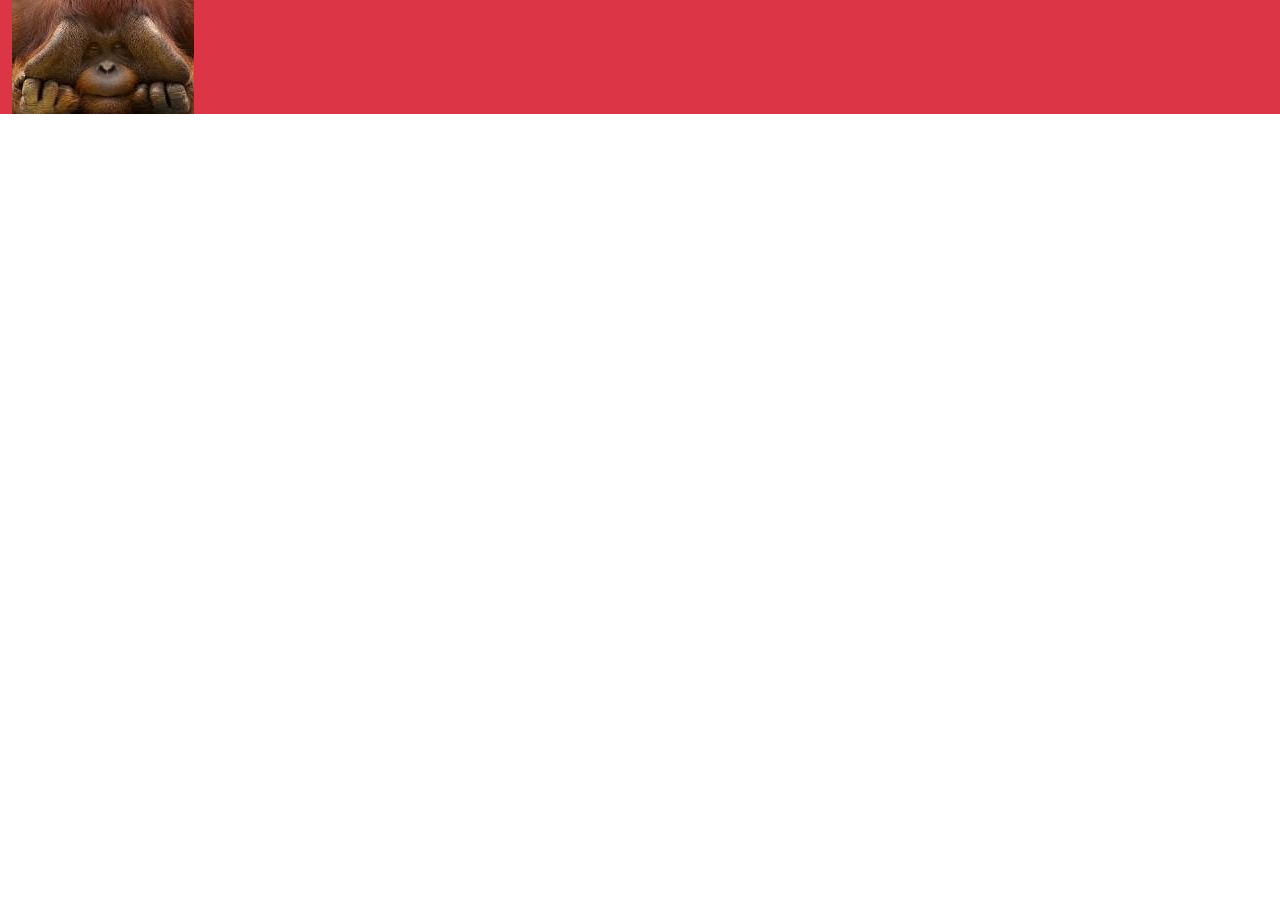
==== article.html @ a51ac531 "initial commit" ====
<!DOCTYPE html>
<html lang="en">
  <head>
    <meta charset="UTF-8" />
    <meta http-equiv="X-UA-Compatible" content="IE=edge" />
    <meta name="viewport" content="width=device-width, initial-scale=1.0" />
    <title>Document</title>

    <link rel="stylesheet" href="./asssets/css/bootstrap.min.css" />
    <link rel="stylesheet" href="./asssets/css/navbar.css" />
  </head>

  <body>
    <!-- header start  -->
    <header class="fixed-top main-header bg-danger">
      <div class="container-fluid">
        <div class="row">
          <div class="col">
            <img src="./media/images2.jpg" alt="" srcset="" />
          </div>
        </div>
      </div>
    </header>
    <!-- header end  -->

    <!-- main start here  -->
    <main class="container mt-5"></main>
    <!-- main end here  -->

    <script src="./asssets/js/bootstrap.bundle.min.js"></script>
  </body>
</html>
---- asssets/css/navbar.css ----
*{
  margin: 0;
  padding: 0;
  box-sizing: border-box;
}

.second-navbar , .main-footer {
  background-color: #05053b !important;
  color: white !important;
  font-family:  'Times New Roman', Times, serif;
}

.main-footer ul li a {
  color: white !important;
}

.nav-pills li  a{
  color:  #05053b;
}
.nav-pills li .active{
  background-color: #05053b !important;

}

.signup-btn {
  background-color: gold;
  border-radius: 35%;
}

.signin-btn {
  color: aliceblue;
}

.main-section {
  margin-top: 10rem;
  margin-bottom:2rem;
}

.sub-toitle-img{
  width:150px;
  height:150px;
  position: relative;
  float: left;
}

li{
  list-style: none;
}

.date-posted{
  font-size: larger;
  font-weight: 600;
}

.date-posted , .post , .see-more-btn , .title-sub{
  color: #05053b;
}

.see-more-btn , .btn-top-2 , .btn-top-1{
  font-size: 16pt;
  font-weight: 600;
  width: 70%;
  border-radius: 1rem;
  border: 2px solid #05053b;
  text-transform: uppercase;
}


.see-more-btn:hover , .btn-top-1:hover {
  background-color:#05053b;
  color: white;
  transition: all 0.4 ease-in;
  outline:1px solid #05053b;
  border-color:  white;
}

.btn-top-1{
  background-color: #05053b;
  border-radius: 1rem;
  color: white;
  outline:1px solid #05053b;
  border: 2px solid white;
  text-transform: uppercase;

}
.title-sub {
  font-weight: 500;
  text-transform: uppercase;
  text-decoration: underline;
}

.title-sub:hover{
  color: #05053bb0;
  font-weight: 400;
  cursor: pointer;
  transition: all 0.2s ease-in-out;
}

.tile-fil{
  font-family: 'Franklin Gothic Medium', 'Arial Narrow', Arial, sans-serif;
  font-weight: 600;
  text-transform: uppercase;
}
.floating-menu{
  top: 40%;
  right: 0;

}

.float-item{
  color: #05053b;
  font-size: 8pt;
  border-left: 1px solid #05053b;
  border-bottom: 3px solid #05053b;
  border-radius:0 0 8px 8px;
  text-align: center;
  background-color: rgba(238, 235, 235, 0.979);
}
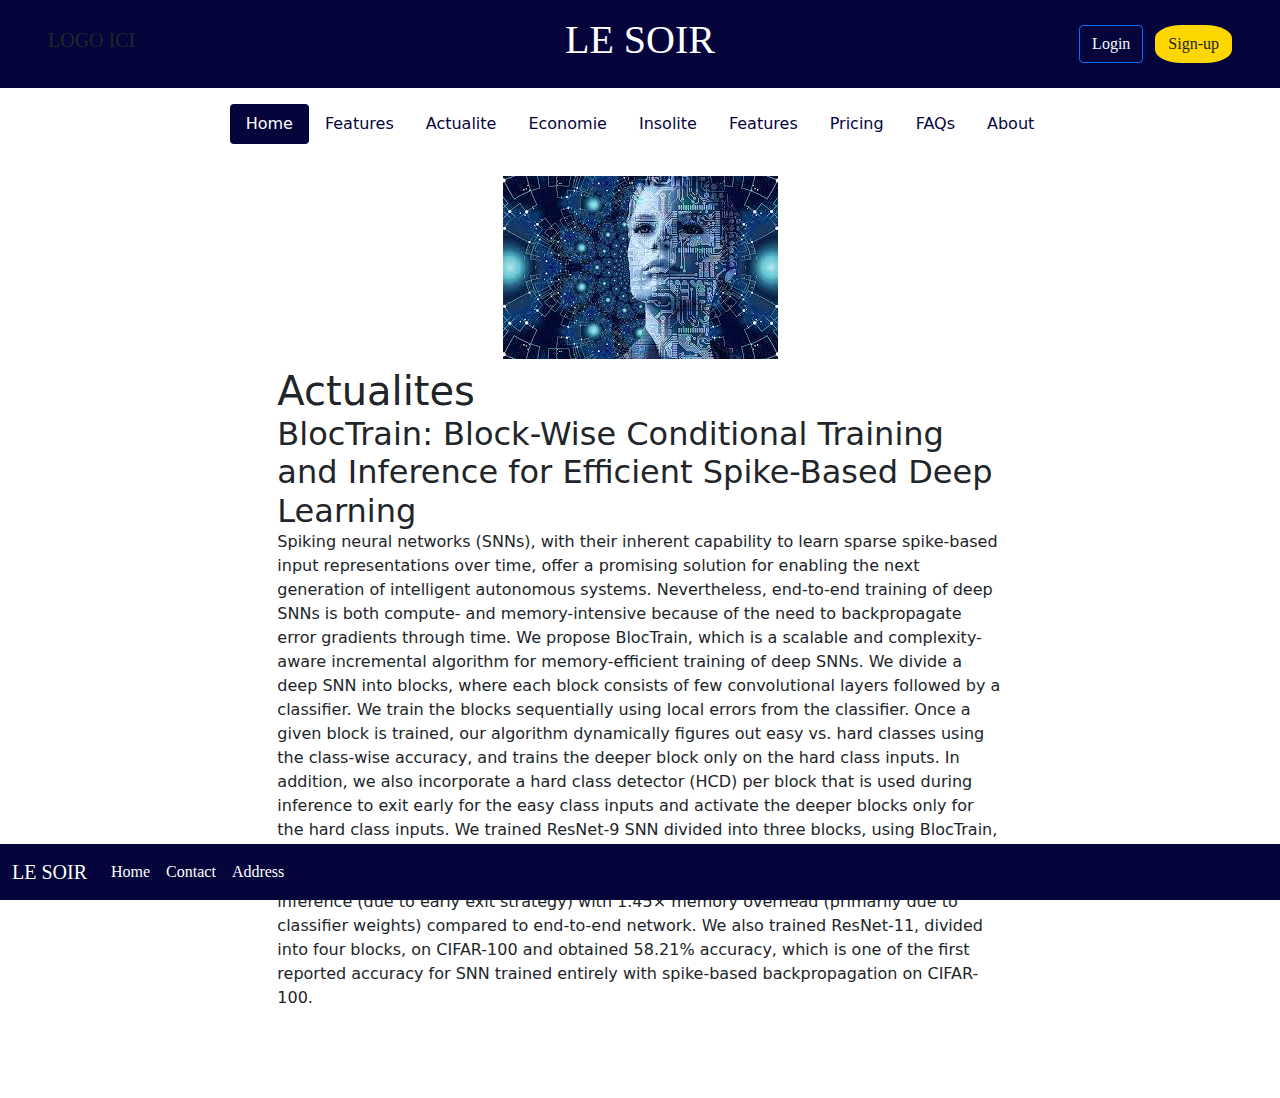
==== commit 69850c2e: "user and article page ready for deployments" ====
--- a/article.html
+++ b/article.html
@@ -1,32 +1,132 @@
 <!DOCTYPE html>
 <html lang="en">
-  <head>
-    <meta charset="UTF-8" />
-    <meta http-equiv="X-UA-Compatible" content="IE=edge" />
-    <meta name="viewport" content="width=device-width, initial-scale=1.0" />
-    <title>Document</title>
+<head>
+    <meta charset="UTF-8">
+    <meta http-equiv="X-UA-Compatible" content="IE=edge">
+    <meta name="viewport" content="width=device-width, initial-scale=1.0">
+    <title>Article</title>
+    <link rel="stylesheet" href="./asssets/css/bootstrap.min.css">
+    <link rel="stylesheet" href="./asssets/css/navbar.css">
+    <link rel="stylesheet" href="https://cdnjs.cloudflare.com/ajax/libs/font-awesome/6.4.0/css/all.min.css" integrity="sha512-iecdLmaskl7CVkqkXNQ/ZH/XLlvWZOJyj7Yy7tcenmpD1ypASozpmT/E0iPtmFIB46ZmdtAc9eNBvH0H/ZpiBw==" crossorigin="anonymous" referrerpolicy="no-referrer" />
+</head>
+<body>
 
-    <link rel="stylesheet" href="./asssets/css/bootstrap.min.css" />
-    <link rel="stylesheet" href="./asssets/css/navbar.css" />
-  </head>
+        <!-- header start  -->
+            <!-- header start  -->
+    <header class="fixed-top">
 
-  <body>
-    <!-- header start  -->
-    <header class="fixed-top main-header bg-danger">
-      <div class="container-fluid">
-        <div class="row">
-          <div class="col">
-            <img src="./media/images2.jpg" alt="" srcset="" />
+        <div class="">
+            <header class="d-flex second-navbar flex-wrap align-items-center justify-content-between py-3 px-3 px-md-5">
+              <a href="/" class="d-flex align-items-center col-md-3 mb-2 mb-md-0 text-dark text-decoration-none">
+                <h5>LOGO ICI</h5>
+              </a>
+
+              <h1>LE SOIR</h1>
+        
+              <div class="col-md-3 text-end">
+                <button type="button" class="btn btn-outline-primary signin-btn me-2">Login</button>
+                <button type="button" class="btn signup-btn">Sign-up</button>
+              </div>
+            </header>
+            <header class="d-flex bg-white flex-wrap align-items-center justify-content-center py-3 mb-4">
+                <ul class="nav nav-pills">
+                    <li class="nav-item"><a href="./index.html" class="nav-link active" aria-current="page">Home</a></li>
+                    <li class="nav-item"><a href="#" class="nav-link">Features</a></li>
+                    <li class="nav-item"><a href="#" class="nav-link">Actualite</a></li>
+                    <li class="nav-item"><a href="#" class="nav-link">Economie</a></li>
+                    <li class="nav-item"><a href="#" class="nav-link">Insolite</a></li>
+                    <li class="nav-item"><a href="#" class="nav-link">Features</a></li>
+                    <li class="nav-item"><a href="#" class="nav-link">Pricing</a></li>
+                    <li class="nav-item"><a href="#" class="nav-link">FAQs</a></li>
+                    <li class="nav-item"><a href="#" class="nav-link">About</a></li>
+                  </ul>
+            </header>
+          </div>
+    </header>
+        <!-- header end  -->
+        
+    <!-- main start here  -->
+    <main class="container mt-5 main-article">
+        
+        <div class="row actualite">
+                <div class="d-flex justify-content-center">
+                    <img src="./media/ai.jpg" class="mt-5 post-img" alt="" srcset="">
+                </div>
+            </div>
+
+        <div class="row justify-content-center p-2">
+            <div class="col-8">
+                <div class="row">
+                    <div class="col-12">
+                        <h1 class="h1 m-auto mr-5 post-title">Actualites</h1>
+                    </div>
+                    <div class="col-12">
+                        <h1 class="h2 m-auto mr-5 uppercase">
+                            BlocTrain: Block-Wise Conditional Training and Inference for Efficient Spike-Based Deep Learning</h1>
+                    </div>
+                        </div>
+                        <div>
+                            <p>
+                                Spiking neural networks (SNNs), with their inherent capability to 
+                                learn sparse spike-based input representations over time, offer a 
+                                promising solution for enabling the next generation of intelligent 
+                                autonomous systems. Nevertheless, end-to-end training of deep SNNs 
+                                is both compute- and memory-intensive because of the need to 
+                                backpropagate error gradients through time. We propose BlocTrain,
+                                 which is a scalable and complexity-aware incremental algorithm
+                                  for memory-efficient training of deep SNNs. We divide a deep 
+                                  SNN into blocks, where each block consists of few convolutional 
+                                  layers followed by a classifier. We train the blocks sequentially 
+                                  using local errors from the classifier. Once a given block is 
+                                  trained, our algorithm dynamically figures out easy vs. hard 
+                                  classes using the class-wise accuracy, and trains the deeper
+                                   block only on the hard class inputs. In addition, we also 
+                                   incorporate a hard class detector (HCD) per block that is 
+                                   used during inference to exit early for the easy class inputs 
+                                   and activate the deeper blocks only for the hard class inputs.
+                                    We trained ResNet-9 SNN divided into three blocks, using
+                                     BlocTrain, on CIFAR-10 and obtained 86.4% accuracy, which is 
+                                     achieved with up to 2.95× lower memory requirement during the 
+                                     course of training, and 1.89× compute efficiency per inference
+                                      (due to early exit strategy) with 1.45× memory overhead 
+                                      (primarily due to classifier weights) compared to end-to-end 
+                                      network. We also trained ResNet-11, divided into four blocks, 
+                                      on CIFAR-100 and obtained 58.21% accuracy, which is one of 
+                                the first reported accuracy for SNN trained entirely with 
+                                spike-based backpropagation on CIFAR-100.
+                            </p>
+                        </div>
+                    </div>
+                </div>
+        </div>
+    </main>
+    <!-- main end here  -->
+
+
+<div class="b-example-divider"></div>
+    <!-- footer  -->
+    <nav class="navbar fixed-bottom main-footer navbar-expand-sm navbar-dark bg-dark">
+        <div class="container-fluid">
+          <a class="navbar-brand" href="#">LE SOIR</a>
+          <button class="navbar-toggler" type="button" data-bs-toggle="collapse" data-bs-target="#navbarCollapse" aria-controls="navbarCollapse" aria-expanded="false" aria-label="Toggle navigation">
+            <span class="navbar-toggler-icon"></span>
+          </button>
+          <div class="collapse navbar-collapse" id="navbarCollapse">
+            <ul class="navbar-nav">
+              <li class="nav-item">
+                <a class="nav-link" aria-current="page" href="#">Home</a>
+              </li>
+              <li class="nav-item">
+                <a class="nav-link" href="#">Contact</a>
+              </li>
+              <li class="nav-item">
+                <a class="nav-link" href="#" >Address</a>
+              </li>
+            </ul>
           </div>
         </div>
-      </div>
-    </header>
-    <!-- header end  -->
-
-    <!-- main start here  -->
-    <main class="container mt-5"></main>
-    <!-- main end here  -->
-
+    <!-- footer fin -->
     <script src="./asssets/js/bootstrap.bundle.min.js"></script>
-  </body>
-</html>
+    
+</body>
+</html>--- a/asssets/css/navbar.css
+++ b/asssets/css/navbar.css
@@ -32,7 +32,7 @@
 }
 
 .main-section {
-  margin-top: 10rem;
+  margin-top: 15rem;
   margin-bottom:2rem;
 }
 
@@ -115,4 +115,15 @@
   border-radius:0 0 8px 8px;
   text-align: center;
   background-color: rgba(238, 235, 235, 0.979);
+}
+
+.banner {
+  margin: 8px;
+  height: 4.5rem;
+  width: 50rem;
+}
+
+.main-article{
+  margin-top: 8rem !important;
+  margin-bottom: 4rem !important;
 }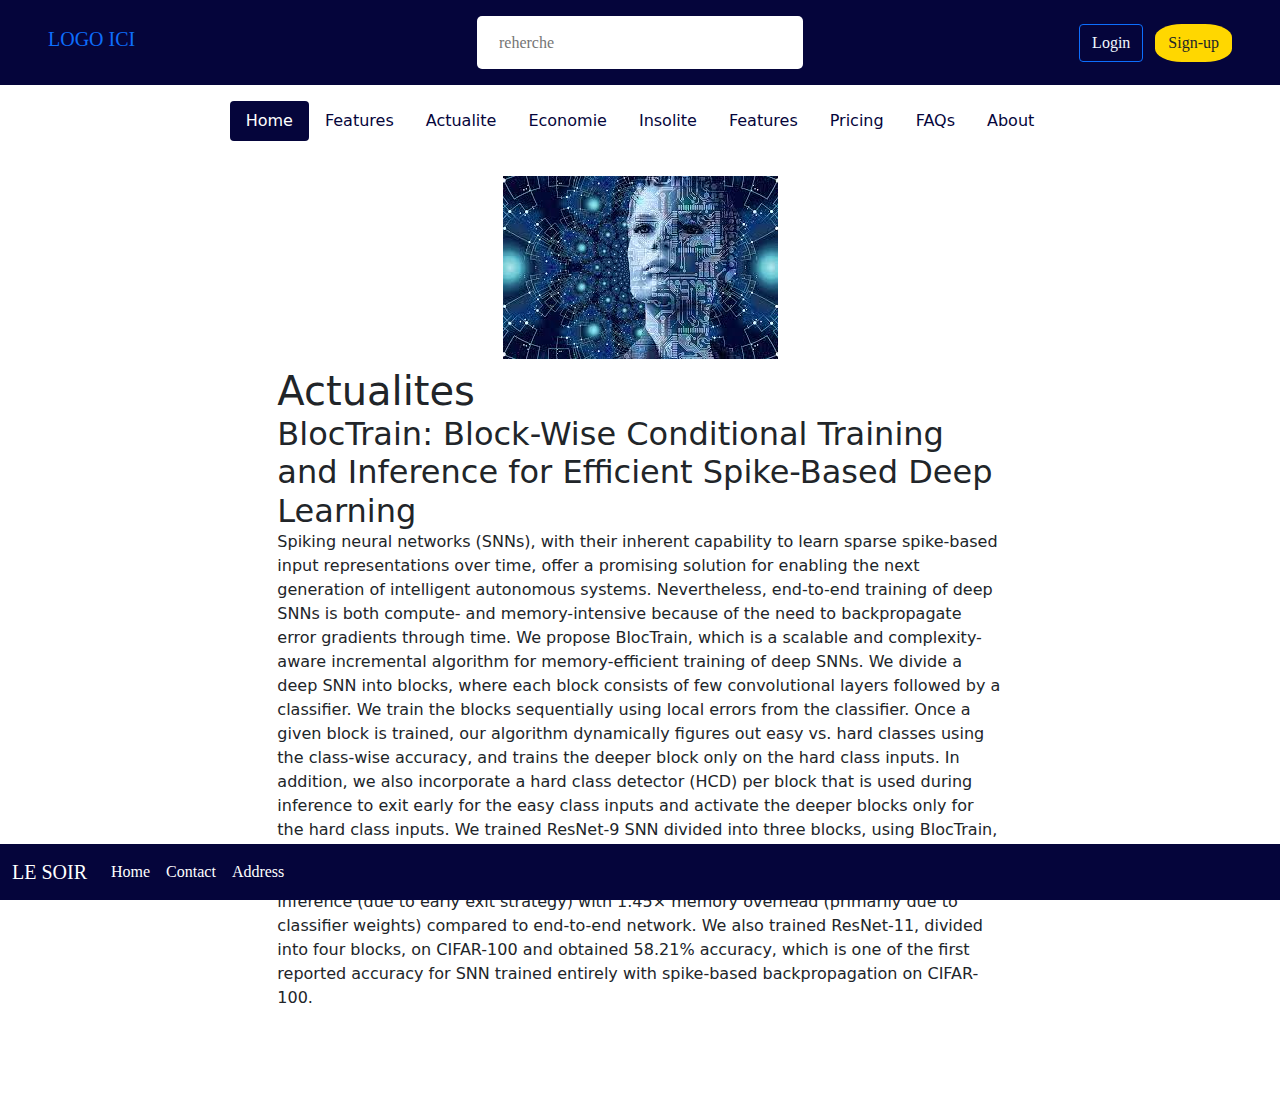
==== commit b85355b4: "search setupt" ====
--- a/article.html
+++ b/article.html
@@ -17,14 +17,24 @@
 
         <div class="">
             <header class="d-flex second-navbar flex-wrap align-items-center justify-content-between py-3 px-3 px-md-5">
-              <a href="/" class="d-flex align-items-center col-md-3 mb-2 mb-md-0 text-dark text-decoration-none">
+              <a href="/" class="d-flex align-items-center col-md-3 mb-2 mb-md-0  text-decoration-none">
                 <h5>LOGO ICI</h5>
               </a>
-
-              <h1>LE SOIR</h1>
+              <div class="row"> 
+                <div class="search"> 
+                      <div> <div class="search-2">
+                         <i class='bx bxs-map' ></i>
+                          <input type="text" placeholder="reherche">
+                           <!-- <button>Searcqdh</button> -->
+                           </div>
+                           </div> 
+                          </div>
+            </div>
         
-              <div class="col-md-3 text-end">
-                <button type="button" class="btn btn-outline-primary signin-btn me-2">Login</button>
+              <div class="col-md-3 text-end">  
+                <a href="./login.html" class="btn btn-outline-primary signin-btn me-2">
+                Login
+              </a>
                 <button type="button" class="btn signup-btn">Sign-up</button>
               </div>
             </header>
@@ -32,13 +42,13 @@
                 <ul class="nav nav-pills">
                     <li class="nav-item"><a href="./index.html" class="nav-link active" aria-current="page">Home</a></li>
                     <li class="nav-item"><a href="#" class="nav-link">Features</a></li>
-                    <li class="nav-item"><a href="#" class="nav-link">Actualite</a></li>
+                    <li class="nav-item"><a href="./user article.html" class="nav-link">Actualite</a></li>
                     <li class="nav-item"><a href="#" class="nav-link">Economie</a></li>
                     <li class="nav-item"><a href="#" class="nav-link">Insolite</a></li>
                     <li class="nav-item"><a href="#" class="nav-link">Features</a></li>
                     <li class="nav-item"><a href="#" class="nav-link">Pricing</a></li>
                     <li class="nav-item"><a href="#" class="nav-link">FAQs</a></li>
-                    <li class="nav-item"><a href="#" class="nav-link">About</a></li>
+                    <li class="nav-item"><a href="./about.html" class="nav-link">About</a></li>
                   </ul>
             </header>
           </div>
--- a/asssets/css/navbar.css
+++ b/asssets/css/navbar.css
@@ -126,4 +126,47 @@
 .main-article{
   margin-top: 8rem !important;
   margin-bottom: 4rem !important;
+}
+
+
+.search {
+  background-color: #fff;
+  padding: 4px;
+  border-radius: 5px;
+  width:100%;
+}
+
+.search-2 {
+  position: relative;
+  width: 100%
+}
+
+.search-2 input {
+  height: 45px;
+  border: none;
+  width: 100%;
+  padding-left: 18px;
+  padding-right: 100px
+}
+
+.search-2 input:focus {
+  border-color: none;
+  box-shadow: none;
+  outline: none
+} 
+
+
+@media (max-width:800px) {
+  .search-2 i {
+      left: 4px
+  }
+
+  .search-2 input {
+      padding-left: 34px
+  }
+
+  .search-2 button {
+      height: 37px;
+      top: 5px
+  }
 }